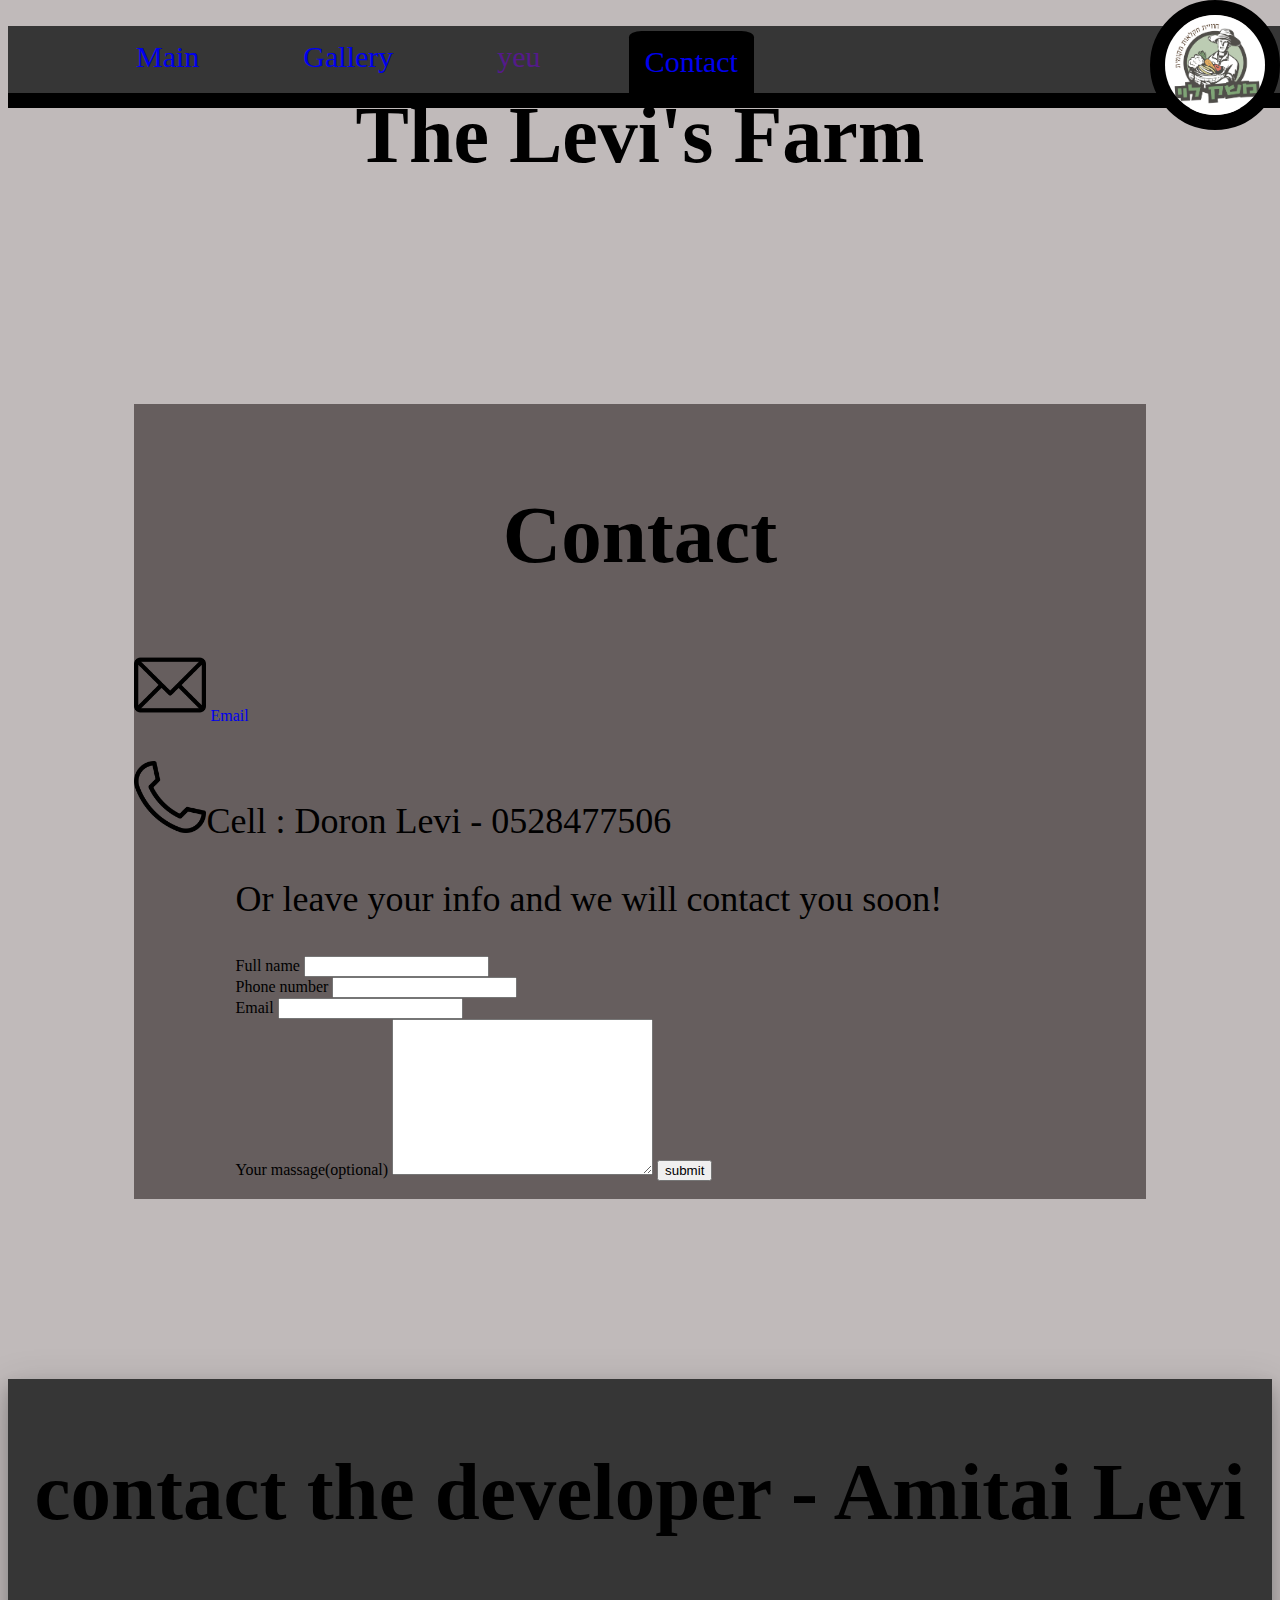
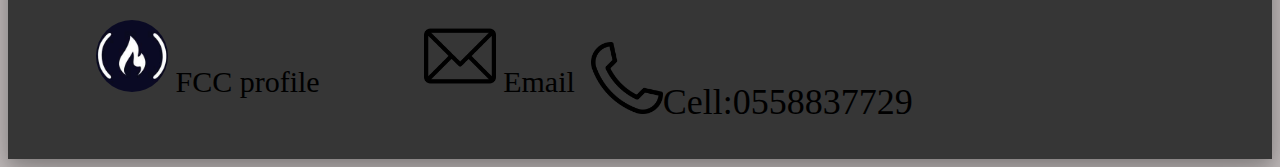
==== contact.html @ 4a91d468 "added contact page" ====
<!DOCTYPE html>
<html lang="en">
  <head>
    <meta charset="UTF-8" />
    <meta name="viewport" content="width=device-width, initial-scale=1.0" />
    <title>The Levi's Farm - Gallery</title>
    <link rel="stylesheet" href="style.css" />
  </head>
  <body>
    <nav class="din">
      <ul class="din" id="navlist">
        <li class="navitem"><a href="index.html">Main</a></li>
        <li class="navitem"><a href="gallery.html">Gallery</a></li>
        <li class="navitem"><a href="">yeu</a></li>
        <li id="current" class="navitem"><a href="contact.html">Contact</a></li>
      </ul>
      <img src="logo.png" alt="The Levi's Farm" id="logo" />
    </nav>
    <header>
      <h1 class="headline">The Levi's Farm</h1>
    </header>
    <main>
      <h2>Contact</h2>
      <div class="">
        <a href="mailto: ialevi@walla.com" class="contlink">
          <img class="icon" src="email.png" alt="" /> Email</a
        >

        <p class="contlink">
          <img class="icon" src="phone.png" alt="" />Cell : Doron Levi -
          0528477506
        </p>
      </div>
      <article>
        <p>Or leave your info and we will contact you soon!</p>
        <form action="">
          <label for="name">Full name</label>
          <input type="text" name="name" id="name" required />
          <br />
          <label for="phone">Phone number</label>
          <input type="number" name="phone" id="phone" required />
          <br />
          <label for="email">Email</label>
          <input type="email" name="email" id="email" />
          <br />
          <label for="massage">Your massage(optional)</label>
          <textarea name="massage" id="massage" cols="30" rows="10"></textarea>
          <button type="submit">submit</button>
        </form>
      </article>
    </main>
    <footer>
      <h2>contact the developer - Amitai Levi</h2>
      <div id="contlink">
        <a
          class="contlink"
          id="profile-link"
          href="https://www.freecodecamp.org/amitai"
          target="_blank"
        >
          <img
            style="border-radius: 50%"
            class="icon"
            src="[data-uri]"
            alt=""
          />
          FCC profile</a
        >
        <a href="mailto: amitailevi86@gmail.com" class="contlink">
          <img class="icon" src="email.png" alt="" /> Email</a
        >
        <p class="contlink">
          <img class="icon" src="phone.png" alt="" />Cell:0558837729
        </p>
      </div>
    </footer>
  </body>
</html>
---- style.css ----
body {
  background-color: rgb(192, 186, 186);
  --maincolor: gray;
  --content: rgb(102, 94, 94);
  --darker: rgb(54, 54, 54);
  --evendarker: black;
  --button: ;
  --headline: ;
  --text: ;
}
body a {
  text-decoration: none;
}
#current {
  background-color: var(--evendarker, black);
  border-top-left-radius: 10%;
  border-top-right-radius: 10%;
  margin-top: 5px;
  padding-bottom: -5px;
}
.headline {
  font-size: 80px;
  text-align: center;
  padding-top: 60px;
  padding-bottom: 60px;
  background-image: url("https://scontent.ftlv2-1.fna.fbcdn.net/v/t1.0-9/123138656_1786266351521194_6694733384327092090_n.jpg?_nc_cat=111&ccb=2&_nc_sid=6e5ad9&_nc_ohc=QJB3_SzEQCkAX-qLvQv&_nc_ht=scontent.ftlv2-1.fna&oh=df2d231c91509e237eadc679095e57d7&oe=6022BD69");
  margin-top: 30px;
  height: 200px;
  background-position: center;
  background-repeat: no-repeat;
  background-size: cover;
  width: 100%;
  color: var(--headline, black);
}

h2 {
  color: var(--headline, black);
  font-size: 9vh;
  text-align: center;
}
p {
  color: var(--text, white);
  font-size: 4vh;
}
/* 
  var(--maincolor',gray);
  var(--content,rgb(102, 94, 94));
  var(--darker,black);
  var(--button,white);
  var(--headline,black);
  var(--text,white);
  */
.din {
  position: fixed;
  overflow: hidden;
  background-color: var(--darker, black);
  width: 100%;
  /* box-shadow: 0 8px 16px 0 rgba(0, 0, 0, 0.2), 0 12px 40px 0 rgba(0, 0, 0, 0.19); */
  top: 10px;
}
#navlist {
  border-style: solid;
  border-width: 0px;
  border-bottom-width: 15px;
  border-color: var(--evendarker, black);
}

.din li {
  float: left;
  display: block;
  color: black;
  text-align: center;
  padding: 14px 16px;
  text-decoration: none;
  font-size: 30px;
  margin-left: 8vh;
}
main {
  position: block;
  float: center;
  width: 80vw;
  background-color: var(--content, rgb(102, 94, 94));
  width: 80%;
  margin: auto;
  padding-top: 2vh;
  padding-bottom: 2vh;
  min-height: 20vh;
  margin-bottom: 20vh;
}
article {
  width: 80%;
  margin: auto;
}
.picgal {
  display: flex;
  flex-wrap: wrap;
  background-color: var(--darker, black);
  background-color: rgb(36, 32, 32);
  text-align: center;
  padding: 10rem 2rem;
}
.pictile {
  margin: 10px;
  text-align: center;
  font-size: 30px;
  width: 400px;
  height: 600px;
  margin: 10px 10px 10px 10px;
}
.pictile img {
  width: 100%;
  height: auto;
  max-height: 100%;
}
.pictile img:hover {
  transform: scale(1.2);
  transform: scale(1.2);
}
#logo {
  position: fixed;
  right: 0;
  top: 0;
  width: 100px;
  z-index: +1;
  border-style: solid;
  border-width: 15px;
  border-color: var(--evendarker, black);
  border-radius: 50%;
}

footer {
  overflow: hidden;
  background-color: var(--darker, black);
  width: 100%;
  box-shadow: 0 8px 16px 0 rgba(0, 0, 0, 0.2), 0 12px 40px 0 rgba(0, 0, 0, 0.19);
  top: 10px;
}

footer a {
  float: left;
  display: block;
  color: black;
  text-align: center;
  padding: 14px 16px;
  text-decoration: none;
  font-size: 30px;
  margin-left: 8vh;
}
#contlink {
  display: flex;
  height: 50%;
  width: 100%;
  top: 50%;
}
.icon {
  height: 8vh;
}
form input,
form textarea {
  text-align: right;
}
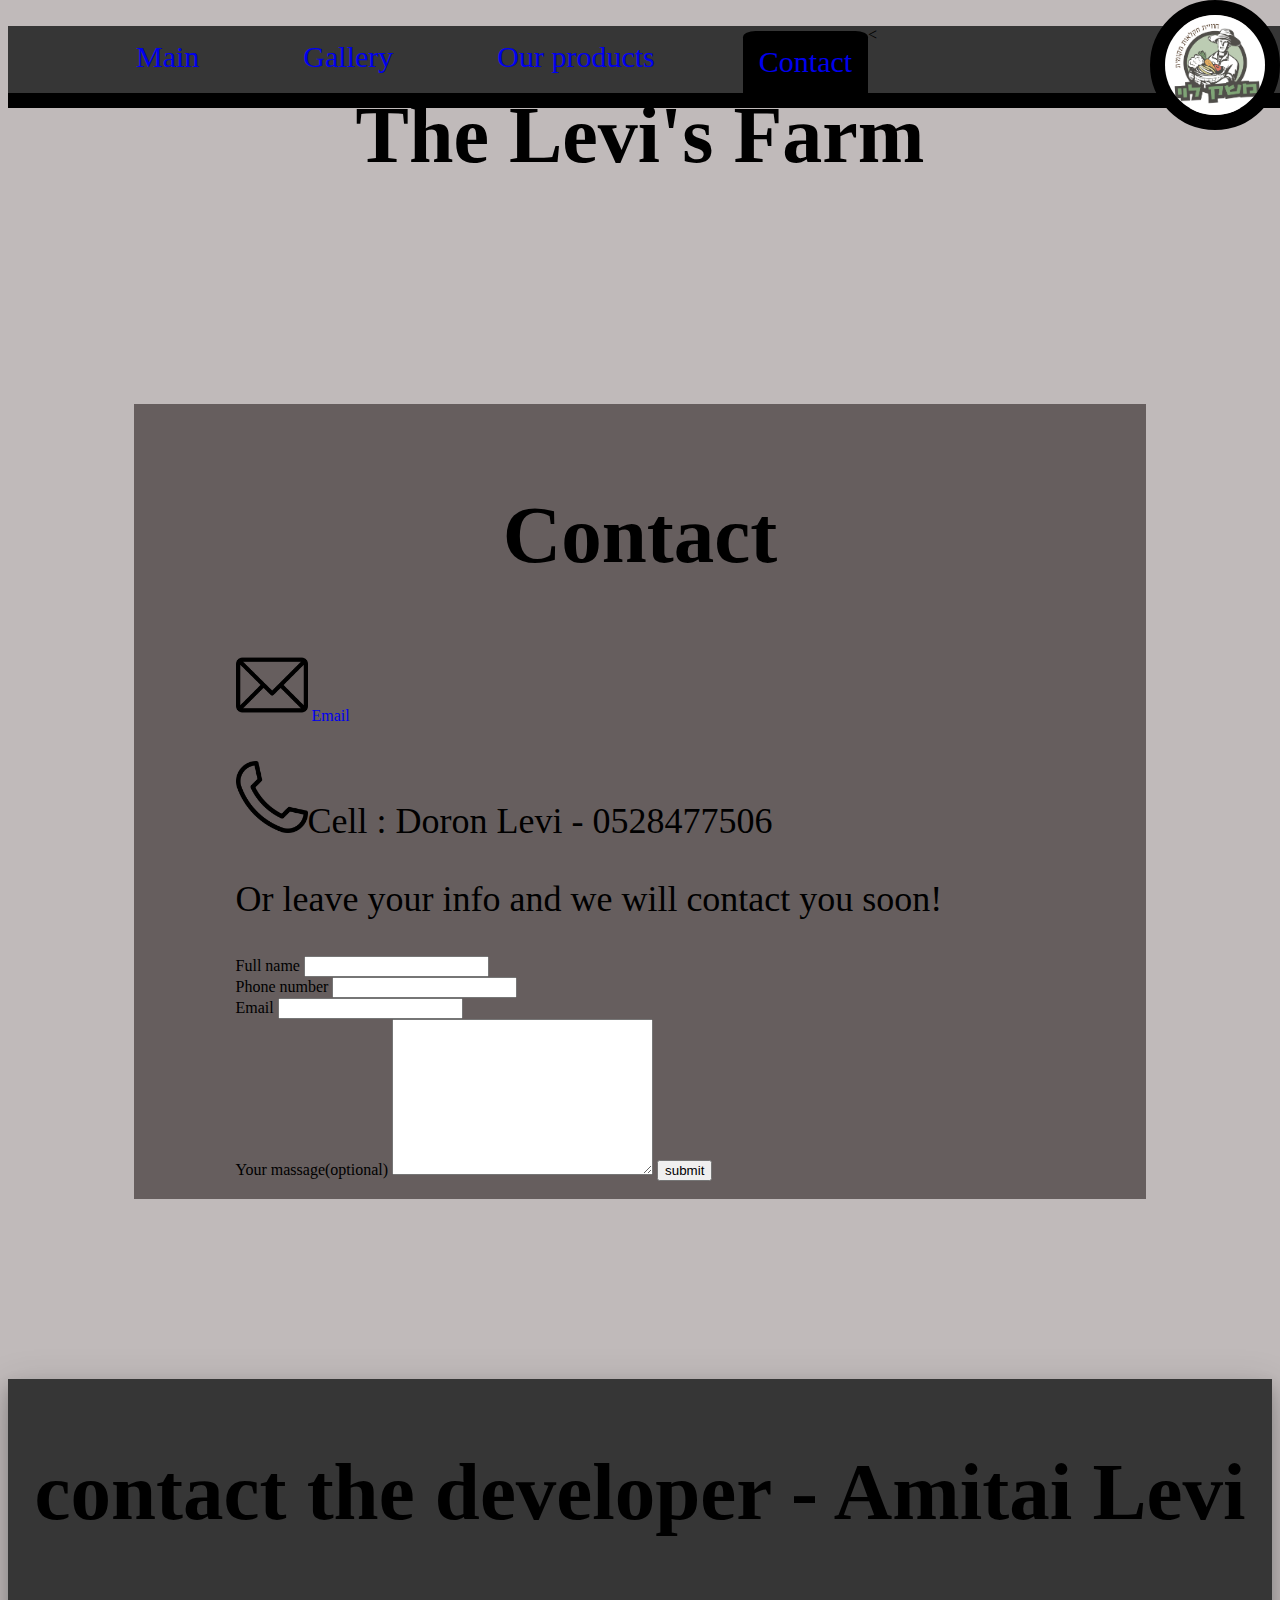
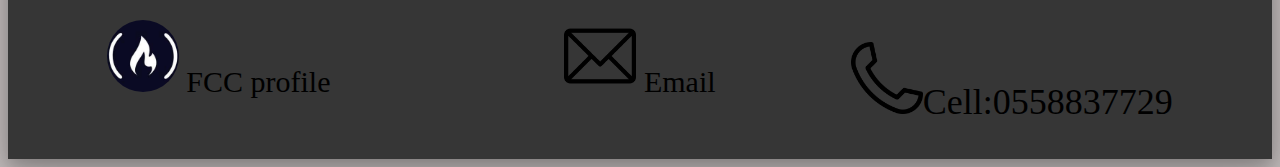
==== commit 9132900d: "added shop,improvments" ====
--- a/contact.html
+++ b/contact.html
@@ -11,26 +11,31 @@
       <ul class="din" id="navlist">
         <li class="navitem"><a href="index.html">Main</a></li>
         <li class="navitem"><a href="gallery.html">Gallery</a></li>
-        <li class="navitem"><a href="">yeu</a></li>
+        <
+        <li class="navitem"><a href="shop.html">Our products</a></li>
         <li id="current" class="navitem"><a href="contact.html">Contact</a></li>
       </ul>
-      <img src="logo.png" alt="The Levi's Farm" id="logo" />
+      <a href="index.html"
+        ><img src="logo.png" alt="The Levi's Farm" id="logo"
+      /></a>
     </nav>
     <header>
       <h1 class="headline">The Levi's Farm</h1>
     </header>
     <main>
       <h2>Contact</h2>
-      <div class="">
-        <a href="mailto: ialevi@walla.com" class="contlink">
-          <img class="icon" src="email.png" alt="" /> Email</a
-        >
+      <article>
+        <div class="">
+          <a href="mailto: ialevi@walla.com" class="contlink">
+            <img class="icon" src="email.png" alt="" /> Email</a
+          >
 
-        <p class="contlink">
-          <img class="icon" src="phone.png" alt="" />Cell : Doron Levi -
-          0528477506
-        </p>
-      </div>
+          <p class="contlink">
+            <img class="icon" src="phone.png" alt="" />Cell : Doron Levi -
+            0528477506
+          </p>
+        </div>
+      </article>
       <article>
         <p>Or leave your info and we will contact you soon!</p>
         <form action="">
--- a/style.css
+++ b/style.css
@@ -13,8 +13,6 @@
 }
 #current {
   background-color: var(--evendarker, black);
-  border-top-left-radius: 10%;
-  border-top-right-radius: 10%;
   margin-top: 5px;
   padding-bottom: -5px;
 }
@@ -74,6 +72,46 @@
   text-decoration: none;
   font-size: 30px;
   margin-left: 8vh;
+  border-top-left-radius: 10%;
+  border-top-right-radius: 10%;
+}
+.din li:hover {
+  animation-name: link;
+  animation-duration: 500ms;
+  animation-fill-mode: forwards;
+}
+@keyframes link {
+  0% {
+    background-color: white;
+    opacity: 0;
+  }
+  100% {
+    background-color: white;
+    opacity: 0.2;
+  }
+}
+@media screen and (max-width: 600px) {
+  .din li,
+  footer a {
+    float: none;
+    width: 100%;
+    font-size: 20px;
+  }
+  .icon {
+    height: 3vh;
+  }
+
+  .din {
+    margin-top: 10px;
+    width: 100%;
+    display: flex;
+    flex-direction: column;
+    align-items: center;
+    text-align: center;
+    padding: 0 50px;
+    height: 80px;
+    overflow: scroll;
+  }
 }
 main {
   position: block;
@@ -144,10 +182,11 @@
   padding: 14px 16px;
   text-decoration: none;
   font-size: 30px;
-  margin-left: 8vh;
+  /* margin-left: 8vh; */
 }
 #contlink {
-  display: flex;
+  display: grid;
+  grid-template-columns: 1fr 1fr 1fr;
   height: 50%;
   width: 100%;
   top: 50%;
@@ -157,5 +196,4 @@
 }
 form input,
 form textarea {
-  text-align: right;
 }
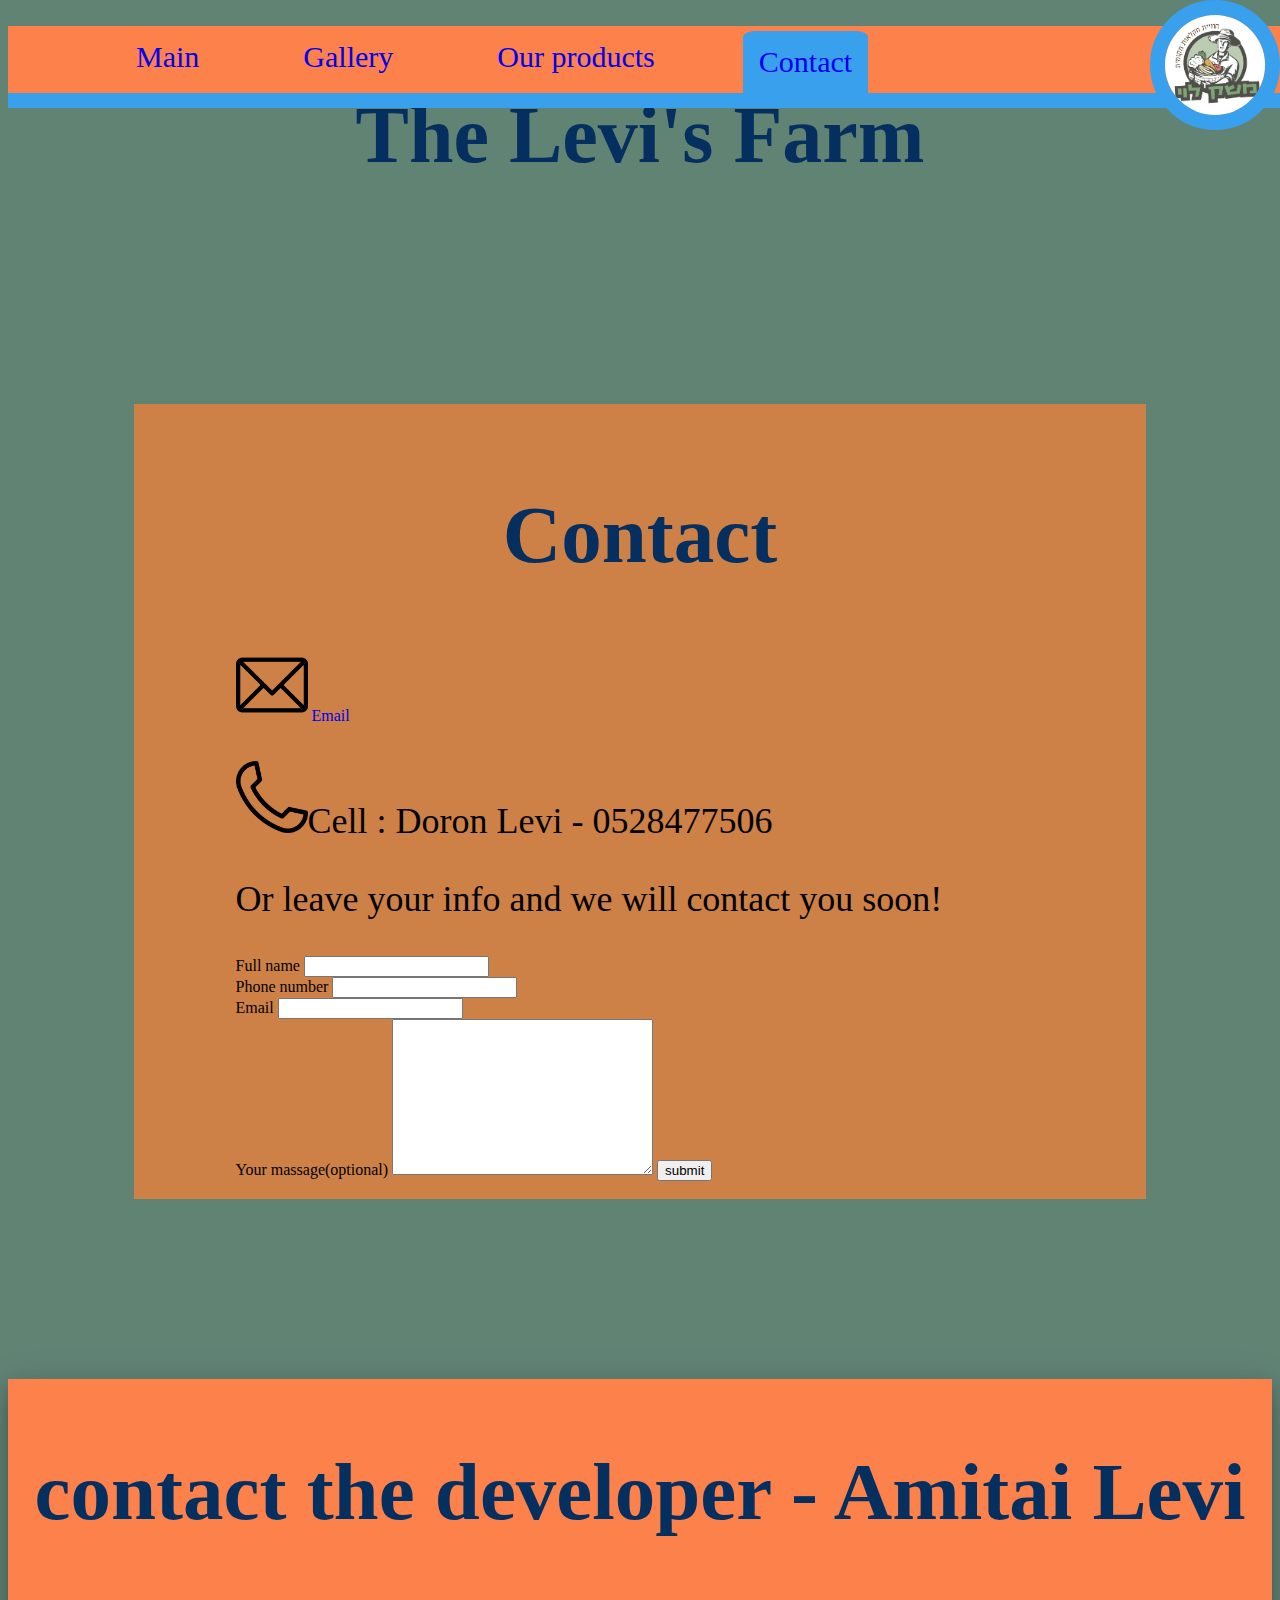
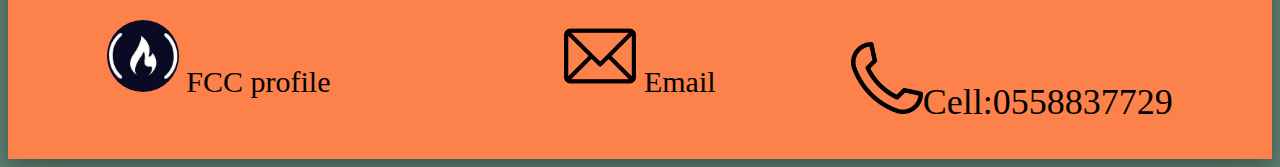
==== commit 81c2a995: "new pictures and styling" ====
--- a/contact.html
+++ b/contact.html
@@ -11,7 +11,6 @@
       <ul class="din" id="navlist">
         <li class="navitem"><a href="index.html">Main</a></li>
         <li class="navitem"><a href="gallery.html">Gallery</a></li>
-        <
         <li class="navitem"><a href="shop.html">Our products</a></li>
         <li id="current" class="navitem"><a href="contact.html">Contact</a></li>
       </ul>
--- a/style.css
+++ b/style.css
@@ -1,11 +1,11 @@
 body {
-  background-color: rgb(192, 186, 186);
+  background-color: #618374;
   --maincolor: gray;
-  --content: rgb(102, 94, 94);
-  --darker: rgb(54, 54, 54);
-  --evendarker: black;
+  --content: #ce8147;
+  --darker: #fc814a;
+  --evendarker: #39a0ed;
   --button: ;
-  --headline: ;
+  --headline: #052f5f;
   --text: ;
 }
 body a {
@@ -81,13 +81,8 @@
   animation-fill-mode: forwards;
 }
 @keyframes link {
-  0% {
-    background-color: white;
-    opacity: 0;
-  }
   100% {
-    background-color: white;
-    opacity: 0.2;
+    transform: scale(1.2);
   }
 }
 @media screen and (max-width: 600px) {
@@ -194,6 +189,21 @@
 .icon {
   height: 8vh;
 }
+.productgrid {
+  display: grid;
+  grid-template-columns: 1fr 1fr 1fr 1fr;
+  grid-template-rows: minmax(auto, 50px);
+  grid-gap: 25px;
+}
+
+.productgrid img {
+  max-width: 100%;
+}
+.productgrid .icon,
+.productgrid p {
+  margin-top: 60px;
+}
+
 form input,
 form textarea {
 }
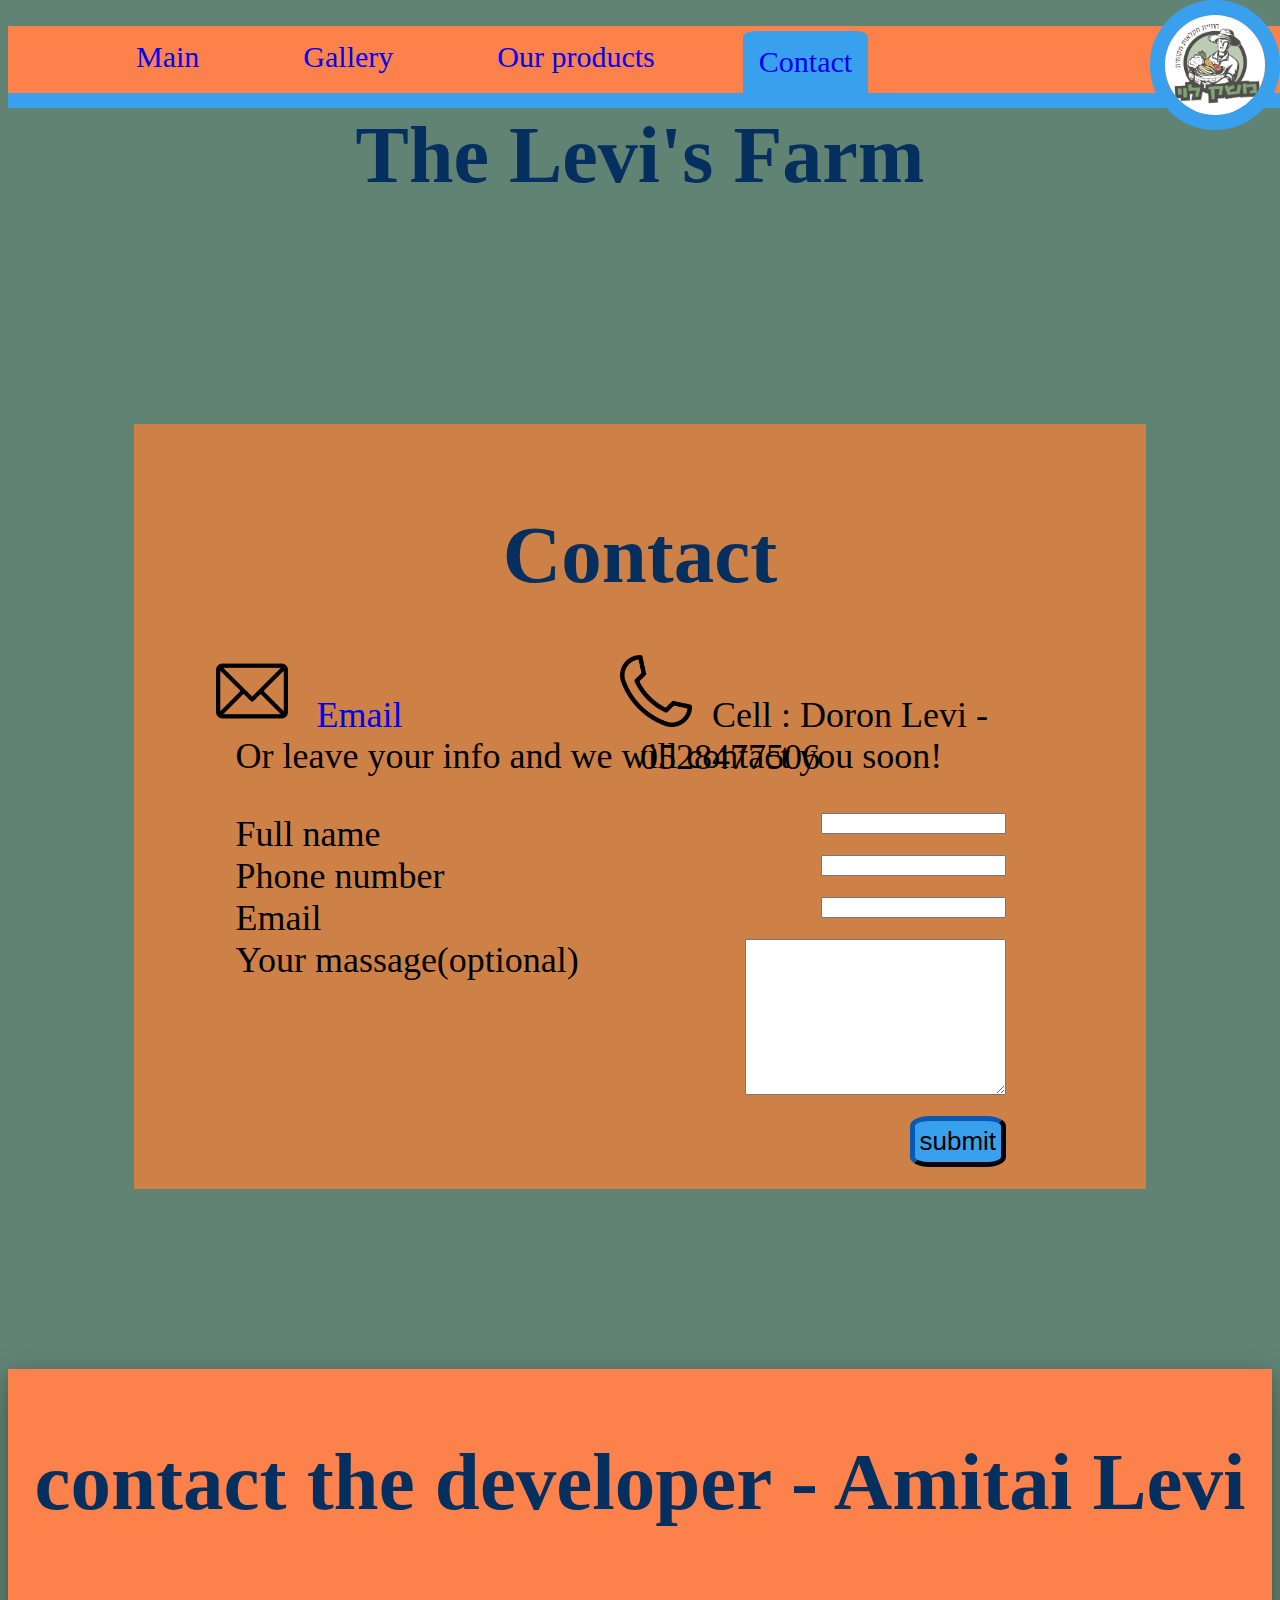
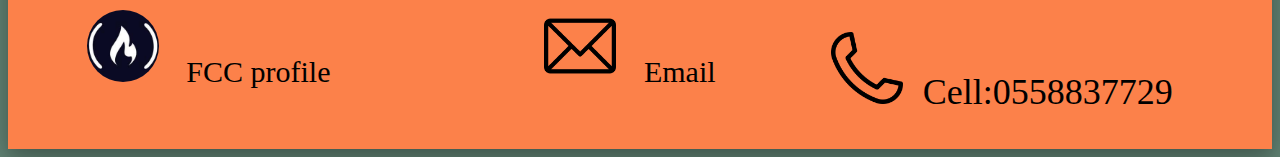
==== commit b23f85fb: "style fixes and improvments" ====
--- a/contact.html
+++ b/contact.html
@@ -23,21 +23,24 @@
     </header>
     <main>
       <h2>Contact</h2>
-      <article>
-        <div class="">
-          <a href="mailto: ialevi@walla.com" class="contlink">
-            <img class="icon" src="email.png" alt="" /> Email</a
-          >
-
-          <p class="contlink">
+      <article class="contgrid">
+        <span>
+          <p>
+            <a href="mailto: ialevi@walla.com">
+              <img class="icon" src="email.png" alt="" /> Email</a
+            >
+          </p></span
+        >
+        <span>
+          <p>
             <img class="icon" src="phone.png" alt="" />Cell : Doron Levi -
             0528477506
-          </p>
-        </div>
+          </p></span
+        >
       </article>
       <article>
         <p>Or leave your info and we will contact you soon!</p>
-        <form action="">
+        <form class="contact" action="">
           <label for="name">Full name</label>
           <input type="text" name="name" id="name" required />
           <br />
@@ -49,7 +52,8 @@
           <br />
           <label for="massage">Your massage(optional)</label>
           <textarea name="massage" id="massage" cols="30" rows="10"></textarea>
-          <button type="submit">submit</button>
+          <br />
+          <button class="contsubmit" type="submit">submit</button>
         </form>
       </article>
     </main>
--- a/style.css
+++ b/style.css
@@ -1,12 +1,23 @@
 body {
-  background-color: #618374;
   --maincolor: gray;
   --content: #ce8147;
   --darker: #fc814a;
   --evendarker: #39a0ed;
-  --button: ;
+  --button: #39a0ed;
   --headline: #052f5f;
   --text: ;
+  background-color: #618374;
+  animation-name: appearance;
+  animation-duration: 500ms;
+  animation-fill-mode: forwards;
+}
+@keyframes appearance {
+  0% {
+    opacity: 0;
+  }
+  100% {
+    opacity: 1;
+  }
 }
 body a {
   text-decoration: none;
@@ -16,13 +27,26 @@
   margin-top: 5px;
   padding-bottom: -5px;
 }
+button {
+  background-color: var(--button, white);
+  font-size: 26px;
+  border-radius: 20%;
+  border-width: 5px;
+  border-color: var(--headline, gray);
+  padding: 5px;
+}
+button:hover {
+  animation-name: link;
+  animation-duration: 500ms;
+  animation-fill-mode: forwards;
+}
 .headline {
   font-size: 80px;
   text-align: center;
   padding-top: 60px;
   padding-bottom: 60px;
   background-image: url("https://scontent.ftlv2-1.fna.fbcdn.net/v/t1.0-9/123138656_1786266351521194_6694733384327092090_n.jpg?_nc_cat=111&ccb=2&_nc_sid=6e5ad9&_nc_ohc=QJB3_SzEQCkAX-qLvQv&_nc_ht=scontent.ftlv2-1.fna&oh=df2d231c91509e237eadc679095e57d7&oe=6022BD69");
-  margin-top: 30px;
+  margin-top: 50px;
   height: 200px;
   background-position: center;
   background-repeat: no-repeat;
@@ -36,7 +60,8 @@
   font-size: 9vh;
   text-align: center;
 }
-p {
+p,
+label {
   color: var(--text, white);
   font-size: 4vh;
 }
@@ -53,8 +78,11 @@
   overflow: hidden;
   background-color: var(--darker, black);
   width: 100%;
+  z-index: +5;
   /* box-shadow: 0 8px 16px 0 rgba(0, 0, 0, 0.2), 0 12px 40px 0 rgba(0, 0, 0, 0.19); */
   top: 10px;
+  animation-name: appearance;
+  animation-duration: 1000ms;
 }
 #navlist {
   border-style: solid;
@@ -88,9 +116,10 @@
 @media screen and (max-width: 600px) {
   .din li,
   footer a {
-    float: none;
+    float: left;
     width: 100%;
     font-size: 20px;
+    text-align: left;
   }
   .icon {
     height: 3vh;
@@ -102,14 +131,14 @@
     display: flex;
     flex-direction: column;
     align-items: center;
-    text-align: center;
+    text-align: left;
     padding: 0 50px;
     height: 80px;
     overflow: scroll;
   }
 }
 main {
-  position: block;
+  position: relative;
   float: center;
   width: 80vw;
   background-color: var(--content, rgb(102, 94, 94));
@@ -119,16 +148,18 @@
   padding-bottom: 2vh;
   min-height: 20vh;
   margin-bottom: 20vh;
+  animation-name: appearance;
+  animation-duration: 2300ms;
 }
 article {
   width: 80%;
   margin: auto;
+  animation-duration: 3000ms;
 }
 .picgal {
   display: flex;
   flex-wrap: wrap;
   background-color: var(--darker, black);
-  background-color: rgb(36, 32, 32);
   text-align: center;
   padding: 10rem 2rem;
 }
@@ -154,7 +185,7 @@
   right: 0;
   top: 0;
   width: 100px;
-  z-index: +1;
+  z-index: +6;
   border-style: solid;
   border-width: 15px;
   border-color: var(--evendarker, black);
@@ -167,6 +198,8 @@
   width: 100%;
   box-shadow: 0 8px 16px 0 rgba(0, 0, 0, 0.2), 0 12px 40px 0 rgba(0, 0, 0, 0.19);
   top: 10px;
+  animation-name: appearance;
+  animation-duration: 1000ms;
 }
 
 footer a {
@@ -183,11 +216,21 @@
   display: grid;
   grid-template-columns: 1fr 1fr 1fr;
   height: 50%;
-  width: 100%;
+  max-width: 100%;
   top: 50%;
 }
 .icon {
   height: 8vh;
+  position: relative;
+  left: -20px;
+}
+.contgrid {
+  display: grid;
+  grid-template-columns: 1fr 1fr;
+  grid-template-rows: minmax(auto, 50px);
+
+  margin-top: -50px;
+  padding-bottom: 30px;
 }
 .productgrid {
   display: grid;
@@ -202,8 +245,23 @@
 .productgrid .icon,
 .productgrid p {
   margin-top: 60px;
-}
-
+  justify-self: center;
+}
+.contact {
+  position: relative;
+  padding-bottom: 190px;
+}
 form input,
-form textarea {
-}
+form textarea,
+form button {
+  position: absolute;
+  right: 3vw;
+}
+a .icon:hover {
+  animation-name: link;
+  animation-duration: 500ms;
+  animation-fill-mode: forwards;
+}
+.contsubmit {
+  bottom: 4px;
+}
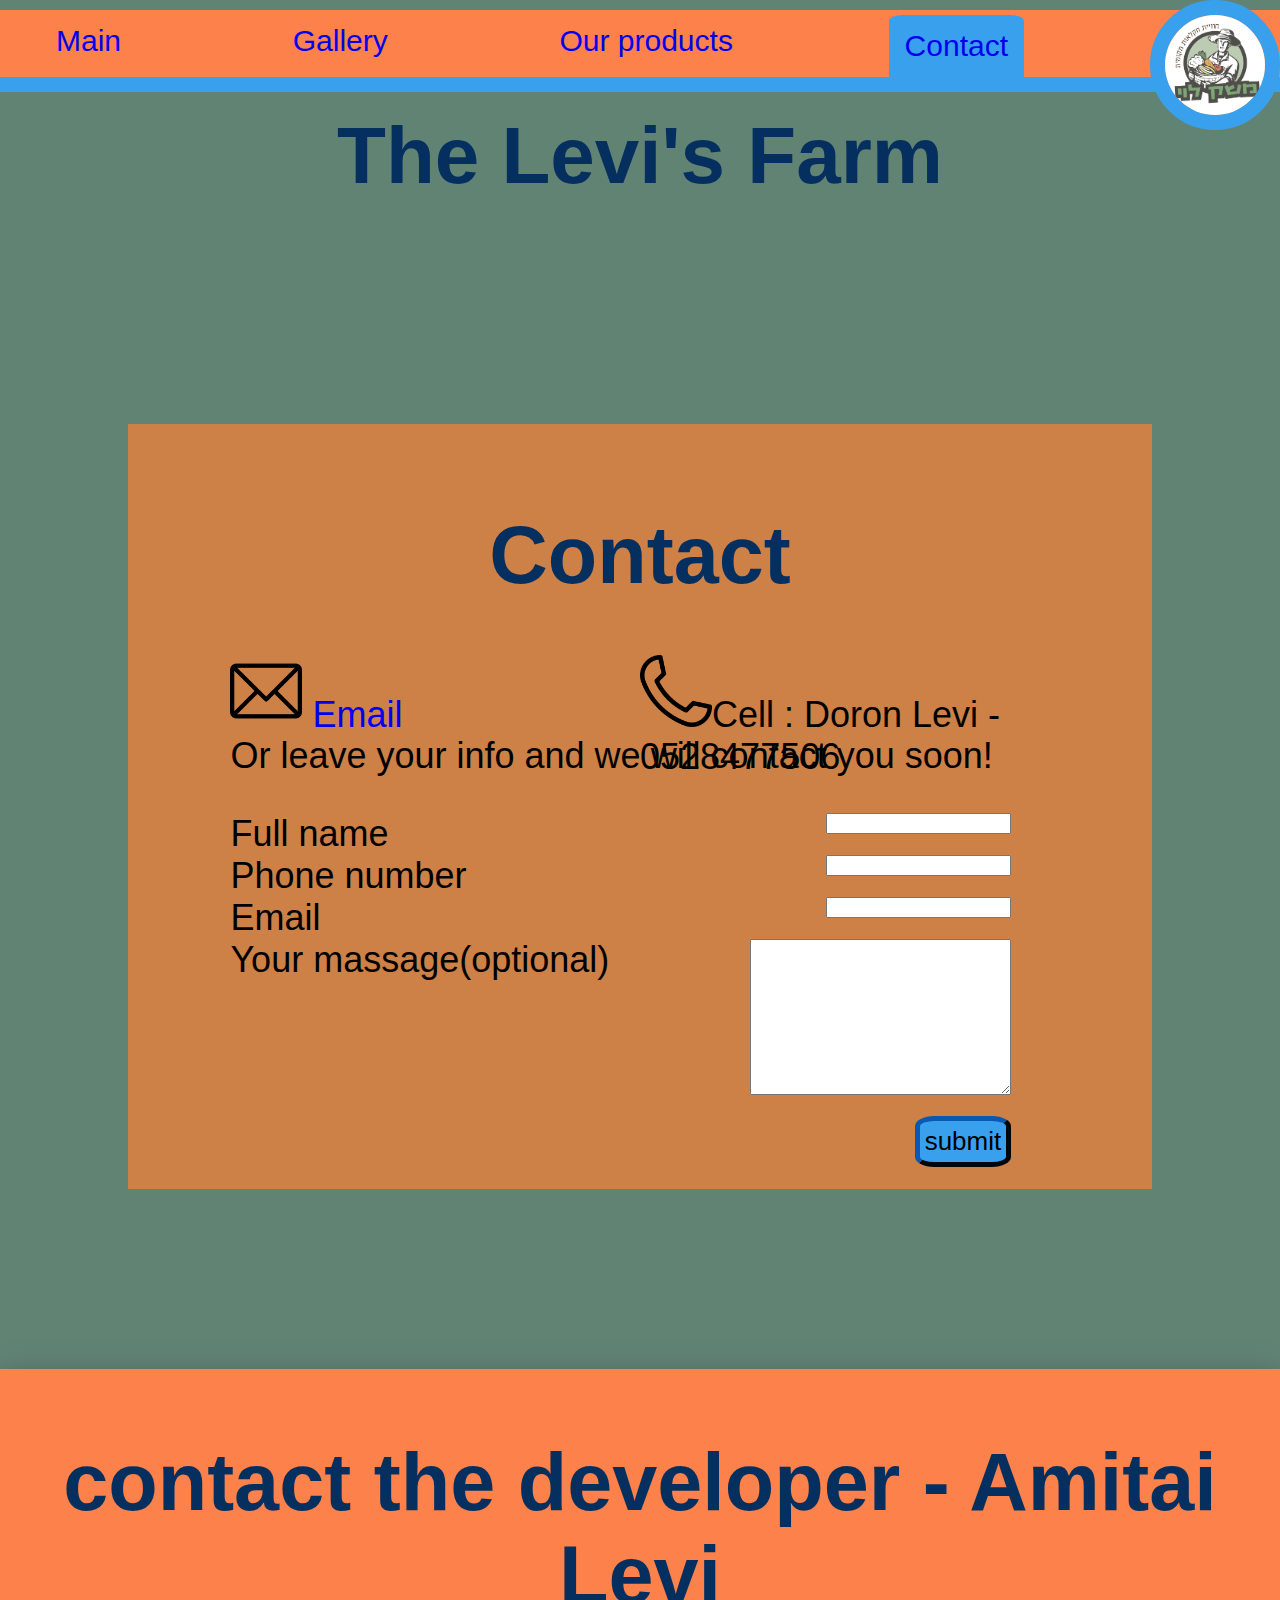
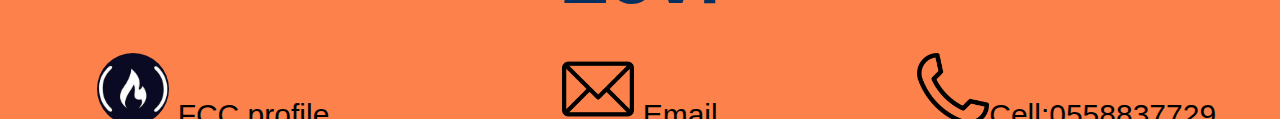
==== commit c70dcb2e: "responsivity improvements" ====
--- a/contact.html
+++ b/contact.html
@@ -7,16 +7,21 @@
     <link rel="stylesheet" href="style.css" />
   </head>
   <body>
-    <nav class="din">
-      <ul class="din" id="navlist">
-        <li class="navitem"><a href="index.html">Main</a></li>
-        <li class="navitem"><a href="gallery.html">Gallery</a></li>
-        <li class="navitem"><a href="shop.html">Our products</a></li>
-        <li id="current" class="navitem"><a href="contact.html">Contact</a></li>
-      </ul>
-      <a href="index.html"
-        ><img src="logo.png" alt="The Levi's Farm" id="logo"
-      /></a>
+    <nav>
+      <div class="list-container">
+        <ul class="din" id="navlist">
+          <li class="navitem"><a href="index.html">Main</a></li>
+          <li class="navitem"><a href="gallery.html">Gallery</a></li>
+          <li class="navitem"><a href="shop.html">Our products</a></li>
+          <li id="current" class="navitem">
+            <a href="contact.html">Contact</a>
+          </li>
+        </ul>
+      </div>
+      <a href="index.html">
+        <img src="logo.png" alt="The Levi's Farm" id="logo" />
+      </a>
+      ‏
     </nav>
     <header>
       <h1 class="headline">The Levi's Farm</h1>
@@ -59,7 +64,7 @@
     </main>
     <footer>
       <h2>contact the developer - Amitai Levi</h2>
-      <div id="contlink">
+      <div class="contgrid">
         <a
           class="contlink"
           id="profile-link"
--- a/style.css
+++ b/style.css
@@ -1,4 +1,5 @@
 body {
+  font-family: "Noto Sans", sans-serif;
   --maincolor: gray;
   --content: #ce8147;
   --darker: #fc814a;
@@ -10,6 +11,7 @@
   animation-name: appearance;
   animation-duration: 500ms;
   animation-fill-mode: forwards;
+  margin: 0;
 }
 @keyframes appearance {
   0% {
@@ -73,22 +75,41 @@
   var(--headline,black);
   var(--text,white);
   */
-.din {
+nav {
   position: fixed;
-  overflow: hidden;
+  width: 100%;
+  top: 10px;
   background-color: var(--darker, black);
-  width: 100%;
-  z-index: +5;
-  /* box-shadow: 0 8px 16px 0 rgba(0, 0, 0, 0.2), 0 12px 40px 0 rgba(0, 0, 0, 0.19); */
-  top: 10px;
-  animation-name: appearance;
-  animation-duration: 1000ms;
-}
-#navlist {
   border-style: solid;
   border-width: 0px;
   border-bottom-width: 15px;
   border-color: var(--evendarker, black);
+  z-index: +5;
+}
+nav > a {
+  width: 10%;
+  height: 100%;
+}
+.list-container {
+  display: inline-block;
+  width: 80%;
+}
+.din {
+  display: flex;
+  justify-content: space-between;
+  margin: 0;
+  overflow: hidden;
+  background-color: var(--darker, black);
+  z-index: +5;
+  /* box-shadow: 0 8px 16px 0 rgba(0, 0, 0, 0.2), 0 12px 40px 0 rgba(0, 0, 0, 0.19); */
+  animation-name: appearance;
+  animation-duration: 1000ms;
+}
+#navlist {
+  /* border-style: solid;
+  border-width: 0px;
+  border-bottom-width: 15px;
+  border-color: var(--evendarker, black); */
 }
 
 .din li {
@@ -99,9 +120,11 @@
   padding: 14px 16px;
   text-decoration: none;
   font-size: 30px;
-  margin-left: 8vh;
+  /* margin-left: 8vh; */
   border-top-left-radius: 10%;
   border-top-right-radius: 10%;
+  margin-block-start: 0;
+  margin-block-end: 0;
 }
 .din li:hover {
   animation-name: link;
@@ -132,9 +155,17 @@
     flex-direction: column;
     align-items: center;
     text-align: left;
+<<<<<<< Updated upstream
     padding: 0 50px;
     height: 80px;
     overflow: scroll;
+=======
+   padding: 0;
+    height: 80px;
+    overflow: scroll;
+    overflow-x: hidden;
+    
+>>>>>>> Stashed changes
   }
 }
 main {
@@ -159,26 +190,41 @@
 .picgal {
   display: flex;
   flex-wrap: wrap;
-  background-color: var(--darker, black);
-  text-align: center;
-  padding: 10rem 2rem;
-}
-.pictile {
+  text-align: center;
+}
+.pictile ,.pictile iframe{
   margin: 10px;
   text-align: center;
   font-size: 30px;
   width: 400px;
+<<<<<<< Updated upstream
   height: 600px;
+=======
+  height: 300px;
+>>>>>>> Stashed changes
   margin: 10px 10px 10px 10px;
-}
-.pictile img {
-  width: 100%;
-  height: auto;
+  border-width: 0px;
+  position: relative;
+}
+.pictile img, .pictile video {
   max-height: 100%;
+    object-fit: cover;
+    width: 100%;
+    height: auto;
+    position:absolute;
+    top: 0;
+    bottom: 0;
+    left: 0;
+    right: 0;
+    margin: auto;
 }
 .pictile img:hover {
-  transform: scale(1.2);
-  transform: scale(1.2);
+  animation-name: link;
+  animation-duration: 200ms;
+  animation-fill-mode: forwards;
+
+  /* transform: scale(1.2);
+  transform: scale(1.2); */
 }
 #logo {
   position: fixed;
@@ -202,7 +248,8 @@
   animation-duration: 1000ms;
 }
 
-footer a {
+footer a,
+footer p {
   float: left;
   display: block;
   color: black;
@@ -210,14 +257,32 @@
   padding: 14px 16px;
   text-decoration: none;
   font-size: 30px;
-  /* margin-left: 8vh; */
-}
-#contlink {
+  margin: 0px;
+}
+footer .contgrid {
+  grid-template-columns: 1fr 1fr 1fr;
+}
+@media screen and (max-width: 490px) {
+  footer{
+    padding-bottom: 30px;
+  }
+  footer .contgrid {
+    grid-template-columns: 1fr;
+    grid-template-rows: auto;
+  }}
+  @media screen and (max-width: 900px) and (min-width:490px) {
+    footer{
+      padding-bottom: 30px;
+    }
+      
+    }
+  /* #contlink {
   display: grid;
   grid-template-columns: 1fr 1fr 1fr;
   height: 50%;
   max-width: 100%;
   top: 50%;
+<<<<<<< Updated upstream
 }
 .icon {
   height: 8vh;
@@ -264,4 +329,54 @@
 }
 .contsubmit {
   bottom: 4px;
-}
+=======
+} */
+  .icon {
+    height: 8vh;
+    /* position: relative;
+  left: -20px; */
+  }
+  .contgrid {
+    display: grid;
+    grid-template-columns: 1fr 1fr;
+    grid-template-rows: minmax(auto, 50px);
+    margin-top: -50px;
+    padding-bottom: 30px;
+  }
+  .productgrid {
+    display: grid;
+    grid-template-columns: 1fr 1fr 1fr 1fr;
+    grid-template-rows: minmax(auto, 50px);
+    grid-gap: 25px;
+  }
+
+  .productgrid img {
+    max-width: 100%;
+  }
+  .productgrid .icon,
+  .productgrid p {
+    margin-top: 60px;
+    justify-self: center;
+  }
+  .contact {
+    position: relative;
+    padding-bottom: 190px;
+  }
+  form {
+  }
+  form input,
+  form textarea,
+  form button {
+    position: absolute;
+    right: 3vw;
+  }
+  a .icon:hover {
+    animation-name: link;
+    animation-duration: 500ms;
+    animation-fill-mode: forwards;
+  }
+  .contsubmit {
+    bottom: 4px;
+  }
+>>>>>>> Stashed changes
+}
